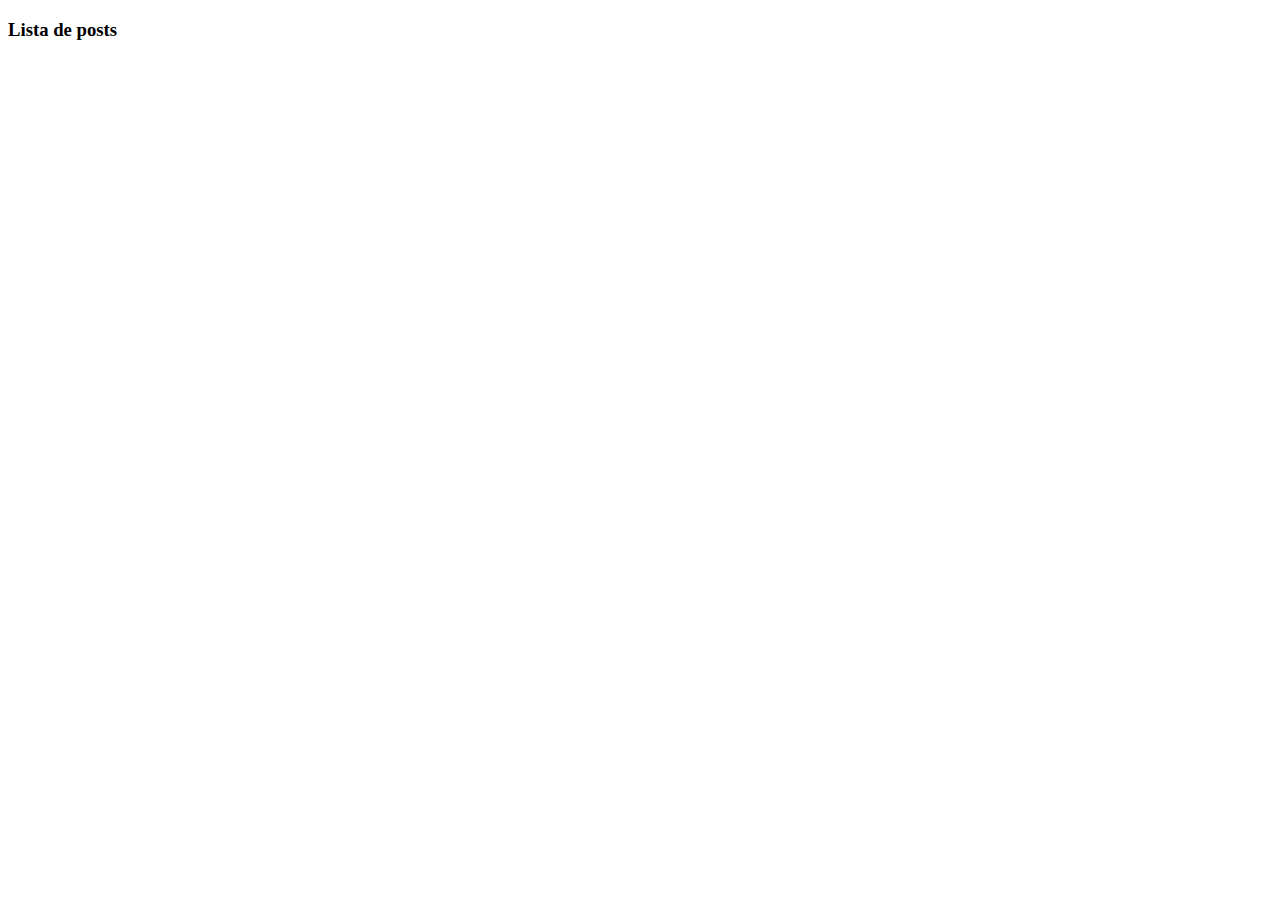
==== blog fetch/index.html @ 31fca1d8 "first commit" ====
<!DOCTYPE html>
<head>
    <meta http-equiv="Content-Type" content="text/html; charset=UTF-8" />
    <title>Blog Jacarandá</title>
</head>
<body>
    <h3>Lista de posts</h3>
    <ol id="lista"></ol>
    <script src="index.js"></script>
</body>
</html>
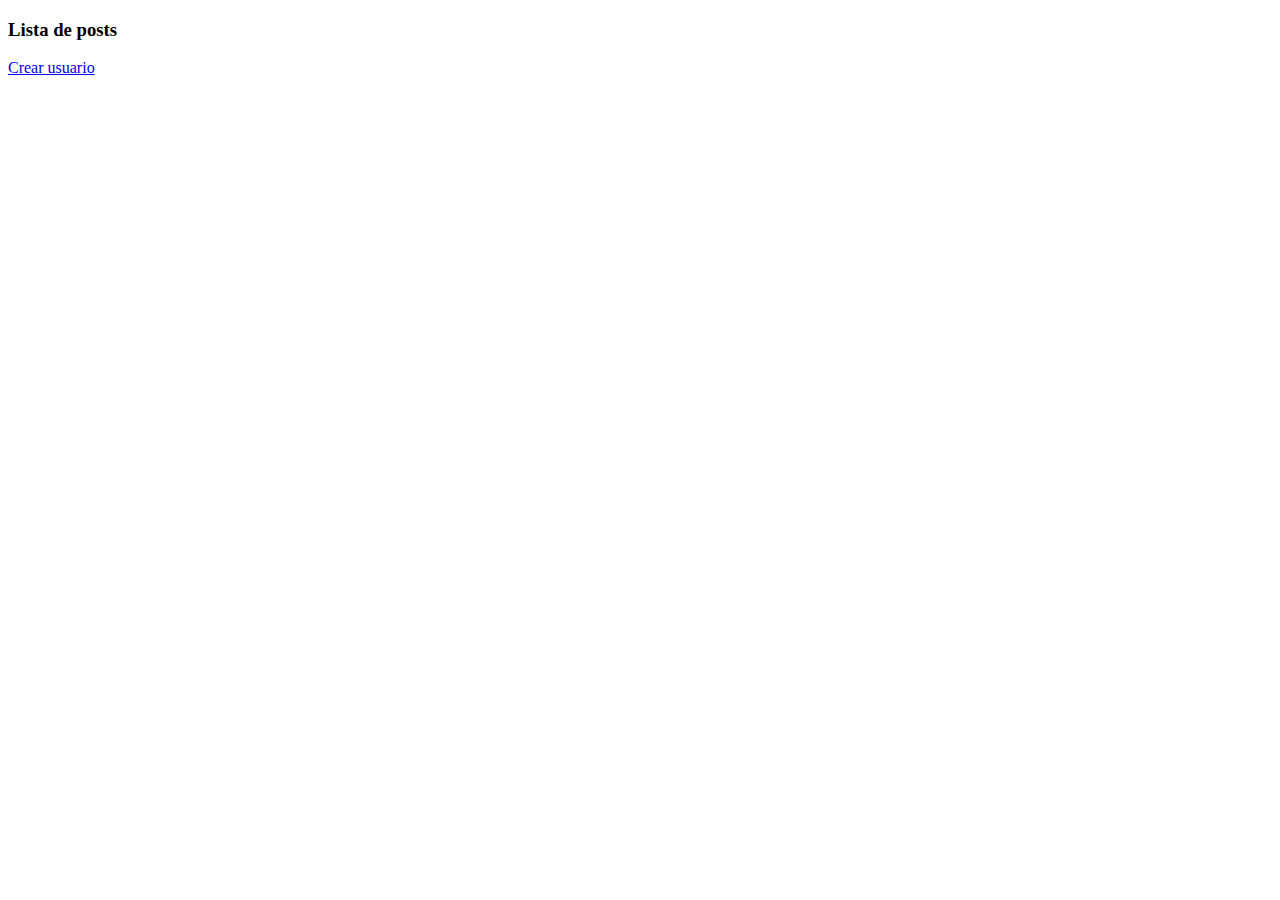
==== commit 58067534: "css" ====
--- a/blog fetch/index.html
+++ b/blog fetch/index.html
@@ -4,8 +4,12 @@
     <title>Blog Jacarandá</title>
 </head>
 <body>
+    <div id="container">
     <h3>Lista de posts</h3>
     <ol id="lista"></ol>
+    <a href="createUser.html">Crear usuario</a>
+    </div>
+
     <script src="index.js"></script>
 </body>
 </html>